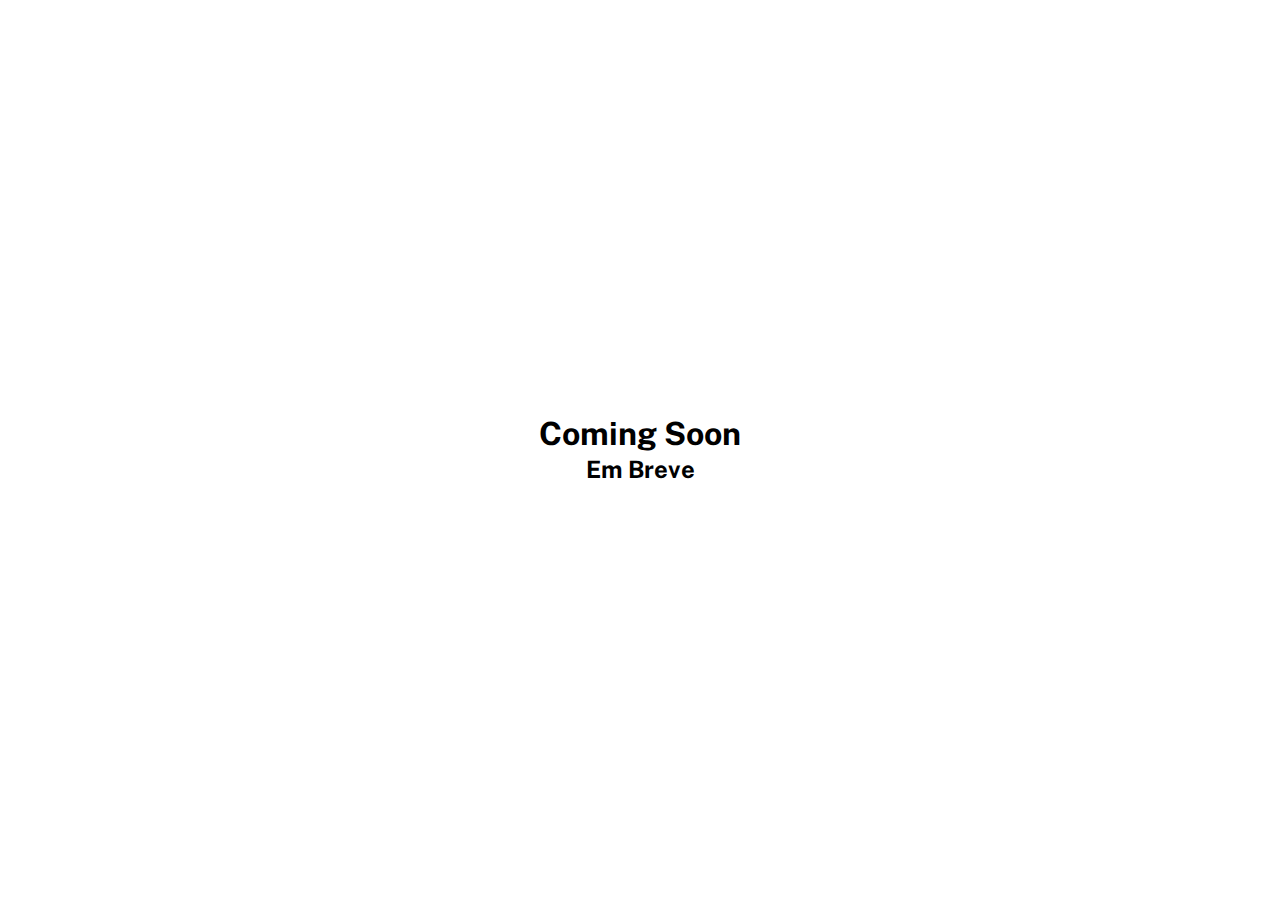
==== index.html @ bd83b546 "add favicon" ====
<!DOCTYPE html>
<html lang="pt-br">
<head>
    <meta charset="UTF-8" />
    <meta http-equiv="X-UA-Compatible" content="IE=edge" />
    <meta name="viewport" content="width=device-width, initial-scale=1.0" />
    <title>Victor Sousa | Portfolio / CV | Coming Soon</title>
    <link rel="stylesheet" href="assets/css/style.css" type="text/css" />
    <link rel="shortcut icon" href="assets/img/favicon/favicon.ico" type="image/x-icon" />
</head>
<body>
    <main>
        <div class="hero">
            <h1>Coming Soon</h1>
            <h2>Em Breve</h2>
        </div>
    </main>
</body>
</html>
---- assets/css/style.css ----
@import url('https://fonts.googleapis.com/css2?family=Public+Sans:wght@300&display=swap');

html, body{
    margin: 0;
    padding: 0;
    font-family: 'Public Sans', sans-serif;
}

main{
    width: 100%;
    height: 100vh;
    text-align: center;
    display: flex;
    justify-content: center;
    line-height: .5;
}

main .hero{
    align-self: center;
}
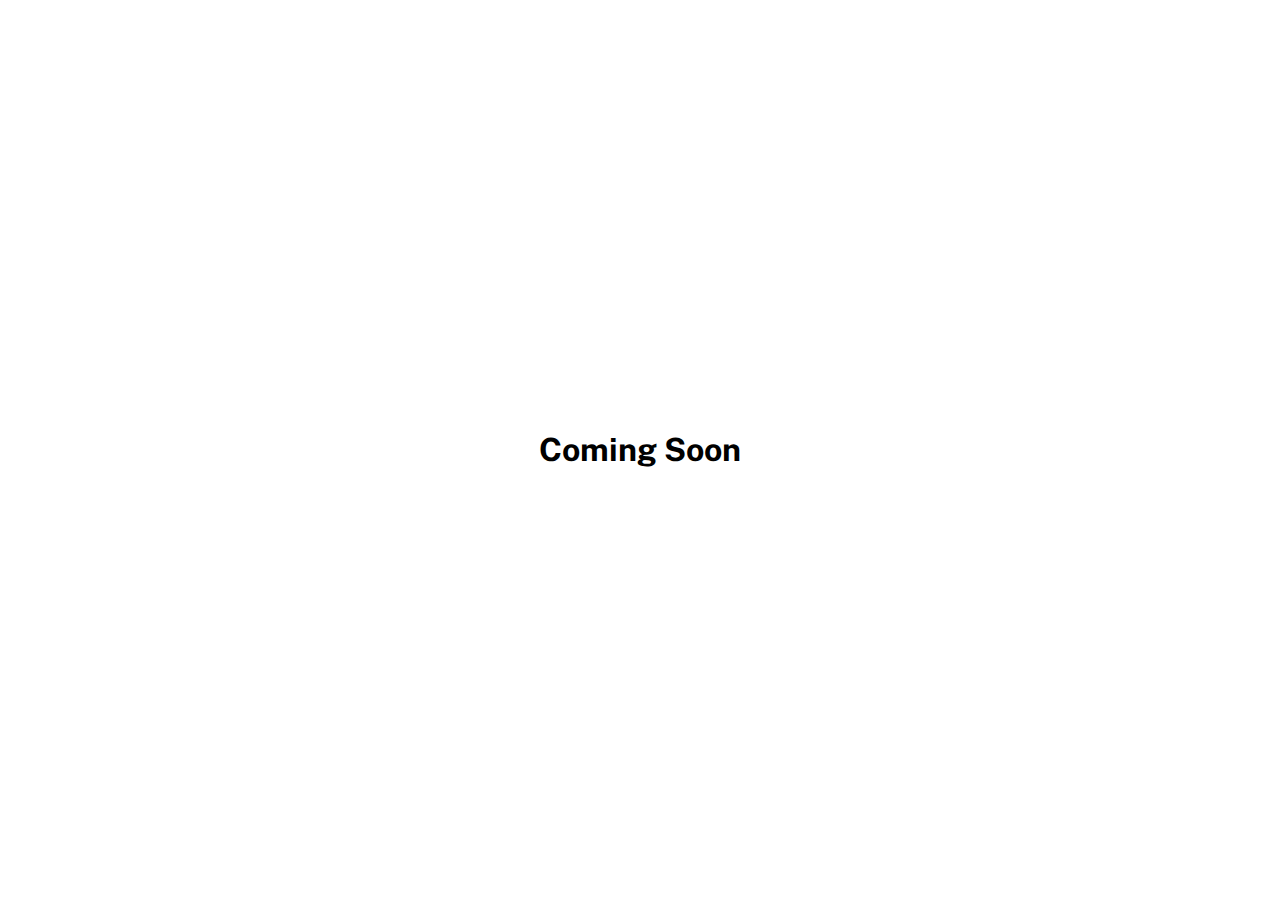
==== commit 7014708a: "add correct icon config" ====
--- a/index.html
+++ b/index.html
@@ -1,18 +1,19 @@
 <!DOCTYPE html>
-<html lang="pt-br">
+<html lang="en">
 <head>
     <meta charset="UTF-8" />
+    <meta name="description" content="A developer personal portfolio to show several projects.">
     <meta http-equiv="X-UA-Compatible" content="IE=edge" />
     <meta name="viewport" content="width=device-width, initial-scale=1.0" />
-    <title>Victor Sousa | Portfolio / CV | Coming Soon</title>
+    <title>Victor Sousa | Portfolio - Curriculum Vitae | Coming Soon</title>
     <link rel="stylesheet" href="assets/css/style.css" type="text/css" />
-    <link rel="shortcut icon" href="assets/img/favicon/favicon.ico" type="image/x-icon" />
+    <link rel="shortcut icon" href="assets/img/icons/icon-72x72.png" type="image/x-icon" />
+    <link rel="apple-touch-icon" href="assets/img/icons/icon-192x192.png" />
 </head>
 <body>
     <main>
         <div class="hero">
             <h1>Coming Soon</h1>
-            <h2>Em Breve</h2>
         </div>
     </main>
 </body>
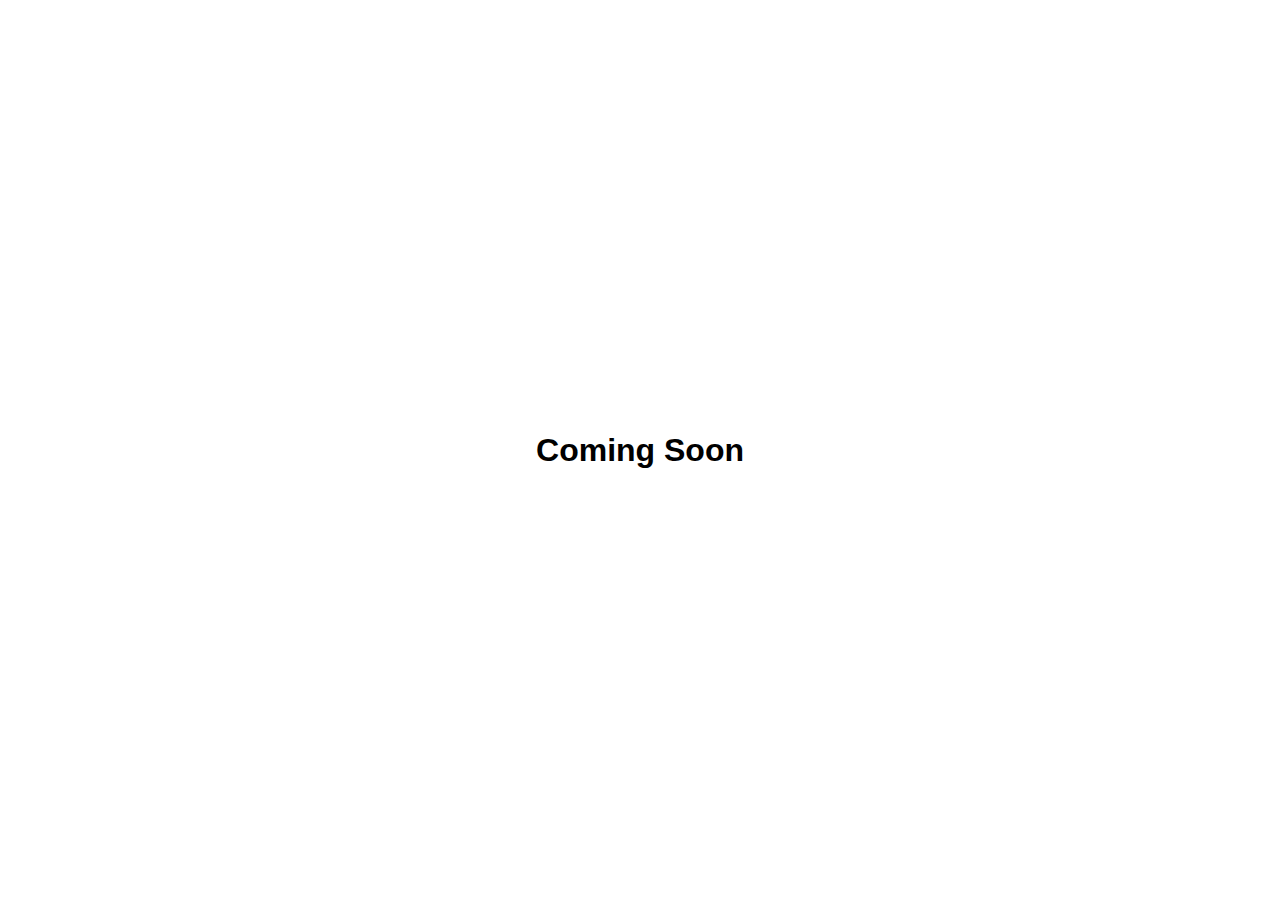
==== commit 81095844: "Add meta tag of CSP" ====
--- a/index.html
+++ b/index.html
@@ -4,8 +4,10 @@
     <meta charset="UTF-8" />
     <meta name="description" content="A developer personal portfolio to show several projects.">
     <meta http-equiv="X-UA-Compatible" content="IE=edge" />
+    <meta http-equiv="Content-Security-Policy" content="default-src 'self'">
     <meta name="viewport" content="width=device-width, initial-scale=1.0" />
     <title>Victor Sousa | Portfolio - Curriculum Vitae | Coming Soon</title>
+    <link rel="canonical" href="https://victorpsousa.github.io/" />
     <link rel="stylesheet" href="assets/css/style.css" type="text/css" />
     <link rel="shortcut icon" href="assets/img/icons/icon-72x72.png" type="image/x-icon" />
     <link rel="apple-touch-icon" href="assets/img/icons/icon-192x192.png" />
--- a/assets/css/style.css
+++ b/assets/css/style.css
@@ -4,6 +4,7 @@
     margin: 0;
     padding: 0;
     font-family: 'Public Sans', sans-serif;
+    font-display: optional;
 }
 
 main{
